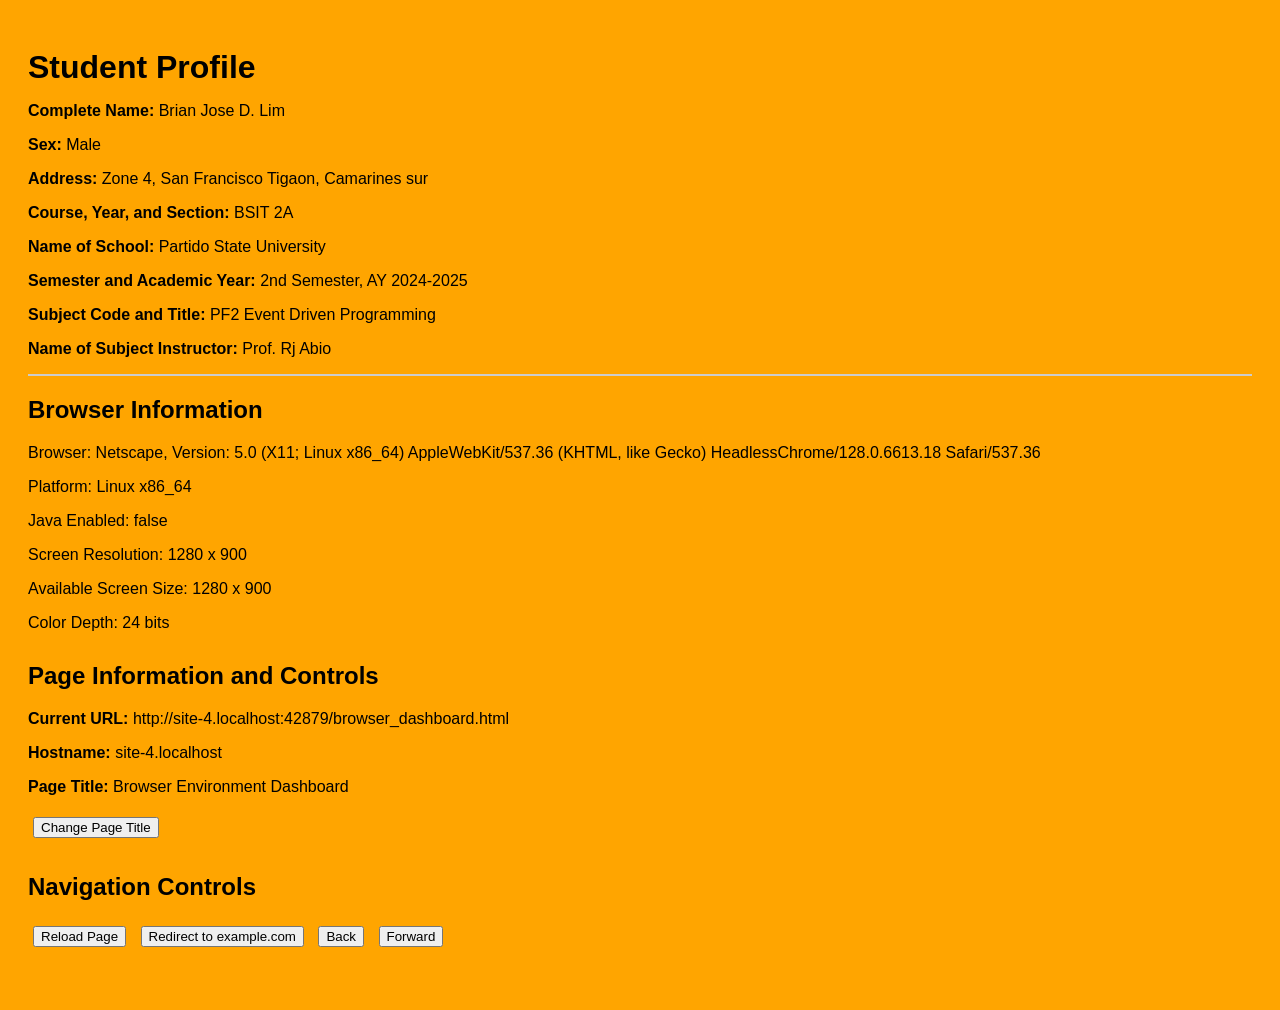
==== browser_dashboard.html @ d9e07fff "Add files via upload" ====
<!--
README:
This is the Browser Environment Dashboard which provides a control panel to monitor and interact with the browser environment. 
It uses JavaScript browser objects like navigator, screen, document, location, window, and history to:
- Display browser and screen information
- Update and view page metadata
- Navigate through history
- Change background color dynamically based on screen width
-->

<!DOCTYPE html>
<html lang="en">
<head>
  <meta charset="UTF-8" />
  <meta name="viewport" content="width=device-width, initial-scale=1.0"/>
  <title>Browser Environment Dashboard</title>
  <style>
    body {
      font-family: Arial, sans-serif;
      padding: 20px;
      transition: background-color 0.3s;
    }
    header {
      border-bottom: 2px solid #ccc;
      margin-bottom: 20px;
    }
    header h1 {
      margin-bottom: 0;
    }
    section {
      margin-bottom: 30px;
    }
    button {
      margin: 5px;
    }
  </style>
</head>
<body>
  <header>
    <h1>Student Profile</h1>
    <p><strong>Complete Name:</strong> Brian Jose D. Lim</p>
    <p><strong>Sex:</strong> Male</p>
    <p><strong>Address:</strong> Zone 4, San Francisco Tigaon, Camarines sur</p>
    <p><strong>Course, Year, and Section:</strong> BSIT 2A</p>
    <p><strong>Name of School:</strong>  Partido State University</p>
    <p><strong>Semester and Academic Year:</strong> 2nd Semester, AY 2024-2025</p>
    <p><strong>Subject Code and Title:</strong> PF2 Event Driven Programming</p>
    <p><strong>Name of Subject Instructor:</strong> Prof. Rj Abio</p>
  </header>

  <section id="browser-info">
    <h2>Browser Information</h2>
    <p id="browserName"></p>
    <p id="platform"></p>
    <p id="javaEnabled"></p>
    <p id="screenRes"></p>
    <p id="availScreen"></p>
    <p id="colorDepth"></p>
  </section>

  <section id="page-info">
    <h2>Page Information and Controls</h2>
    <p><strong>Current URL:</strong> <span id="url"></span></p>
    <p><strong>Hostname:</strong> <span id="hostname"></span></p>
    <p><strong>Page Title:</strong> <span id="titleText"></span></p>
    <button onclick="changeTitle()">Change Page Title</button>
  </section>

  <section id="navigation-controls">
    <h2>Navigation Controls</h2>
    <button onclick="location.reload()">Reload Page</button>
    <button onclick="location.href='https://www.example.com'">Redirect to example.com</button>
    <button onclick="history.back()">Back</button>
    <button onclick="history.forward()">Forward</button>
  </section>

  <script>
    // Display browser information
    document.getElementById('browserName').textContent = `Browser: ${navigator.appName}, Version: ${navigator.appVersion}`;
    document.getElementById('platform').textContent = `Platform: ${navigator.platform}`;
    document.getElementById('javaEnabled').textContent = `Java Enabled: ${navigator.javaEnabled()}`;
    document.getElementById('screenRes').textContent = `Screen Resolution: ${screen.width} x ${screen.height}`;
    document.getElementById('availScreen').textContent = `Available Screen Size: ${screen.availWidth} x ${screen.availHeight}`;
    document.getElementById('colorDepth').textContent = `Color Depth: ${screen.colorDepth} bits`;

    // Display page info
    document.getElementById('url').textContent = window.location.href;
    document.getElementById('hostname').textContent = window.location.hostname;
    document.getElementById('titleText').textContent = document.title;

    // Change title function
    function changeTitle() {
      const newTitle = prompt("Enter new page title:");
      if (newTitle) {
        document.title = newTitle;
        document.getElementById('titleText').textContent = newTitle;
      }
    }

    // Change background color based on screen width
    function updateBackgroundColor() {
      const width = window.innerWidth;
      if (width < 600) {
        document.body.style.backgroundColor = "blue";
      } else if (width < 992) {
        document.body.style.backgroundColor = "green";
      } else {
        document.body.style.backgroundColor = "orange";
      }
    }

    // Initial call and event listener
    window.addEventListener('resize', updateBackgroundColor);
    window.addEventListener('load', updateBackgroundColor);
  </script>
</body>
</html>
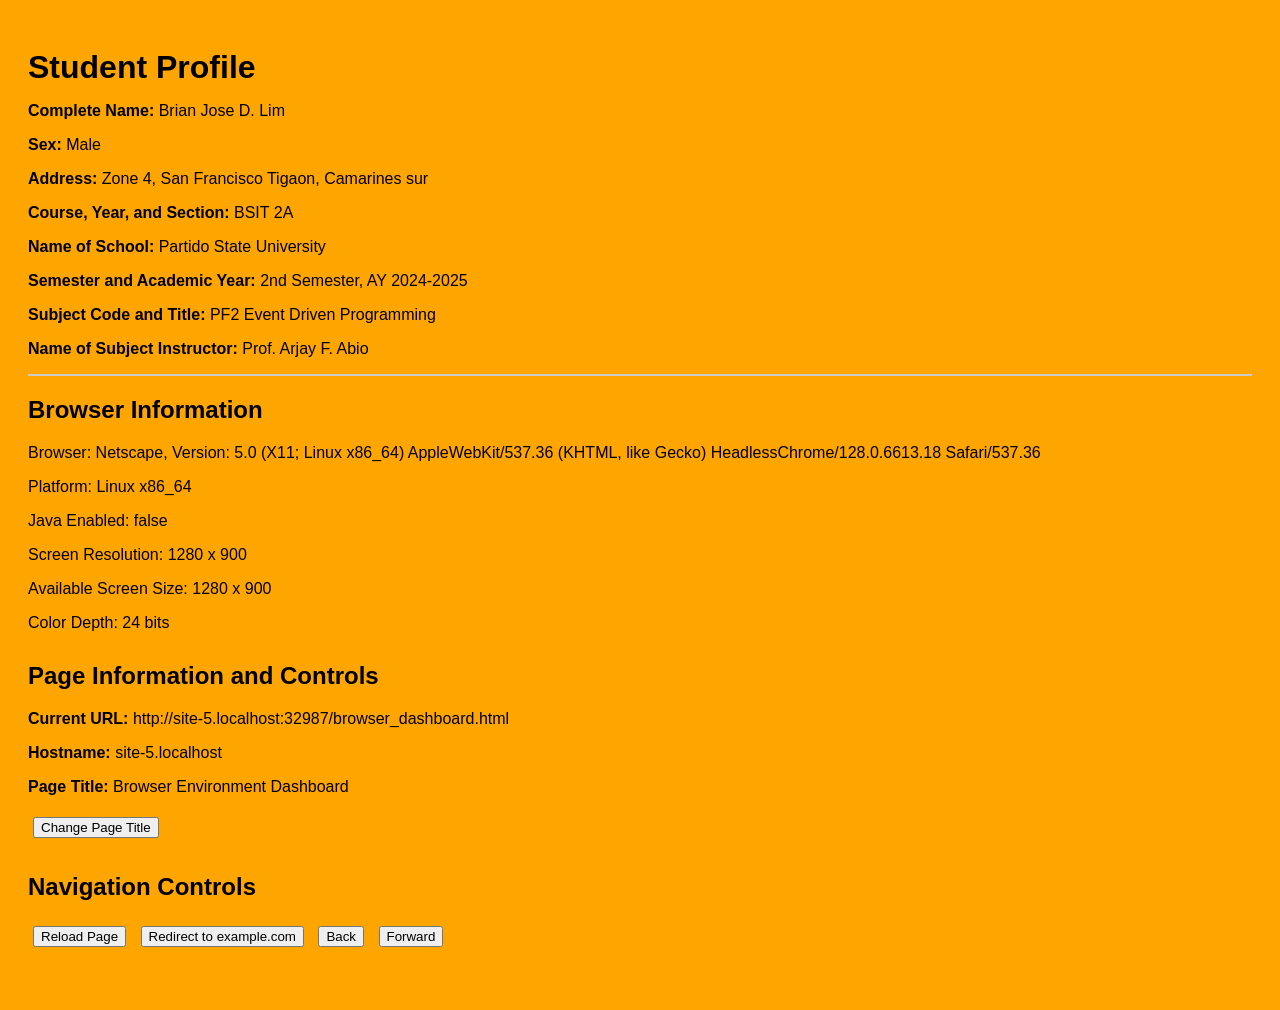
==== commit ea7f6fa1: "Update browser_dashboard.html" ====
--- a/browser_dashboard.html
+++ b/browser_dashboard.html
@@ -45,7 +45,7 @@
     <p><strong>Name of School:</strong>  Partido State University</p>
     <p><strong>Semester and Academic Year:</strong> 2nd Semester, AY 2024-2025</p>
     <p><strong>Subject Code and Title:</strong> PF2 Event Driven Programming</p>
-    <p><strong>Name of Subject Instructor:</strong> Prof. Rj Abio</p>
+    <p><strong>Name of Subject Instructor:</strong> Prof. Arjay F. Abio</p>
   </header>
 
   <section id="browser-info">
